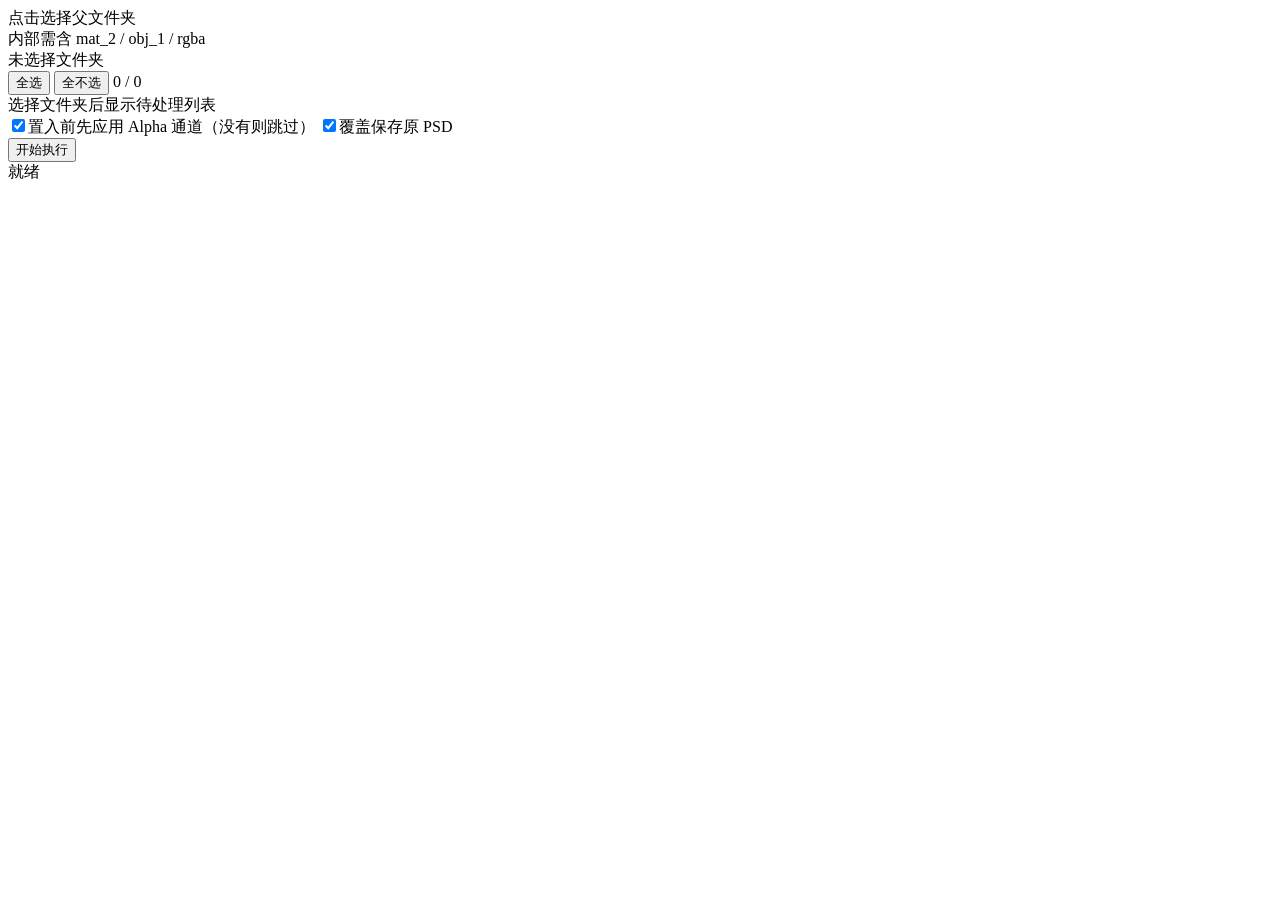
==== cep-panel/host/index.html @ b0f85ca2 "Add files via upload" ====
<!DOCTYPE html>
<html lang="zh-CN">
<head>
  <meta charset="utf-8" />
  <link rel="stylesheet" href="css/style.css" />
  <title>批量置入 PNG</title>
</head>
<body>
  <div class="wrap">

    <div class="section">
      <div id="dropZone" class="drop">
        <div class="drop-title">点击选择父文件夹</div>
        <div class="drop-sub">内部需含 mat_2 / obj_1 / rgba</div>
      </div>
      <div id="folderPath" class="path">未选择文件夹</div>
    </div>

    <div id="dirStatus" class="section dirs"></div>

    <div class="section grow">
      <div class="row">
        <button id="btnAll" class="mini">全选</button>
        <button id="btnNone" class="mini">全不选</button>
        <span id="count" class="count">0 / 0</span>
      </div>
      <div id="list" class="list">
        <div class="empty">选择文件夹后显示待处理列表</div>
      </div>
    </div>

    <div class="section">
      <label class="chk"><input type="checkbox" id="optAlpha" checked />置入前先应用 Alpha 通道（没有则跳过）</label>
      <label class="chk"><input type="checkbox" id="optSave" checked />覆盖保存原 PSD</label>
    </div>

    <div class="section">
      <button id="btnRun" class="primary">开始执行</button>
      <div class="bar"><div id="barFill" class="bar-fill"></div></div>
      <div id="status" class="status">就绪</div>
    </div>

    <div class="section">
      <div id="log" class="log"></div>
    </div>

  </div>

  <script src="js/main.js"></script>
</body>
</html>
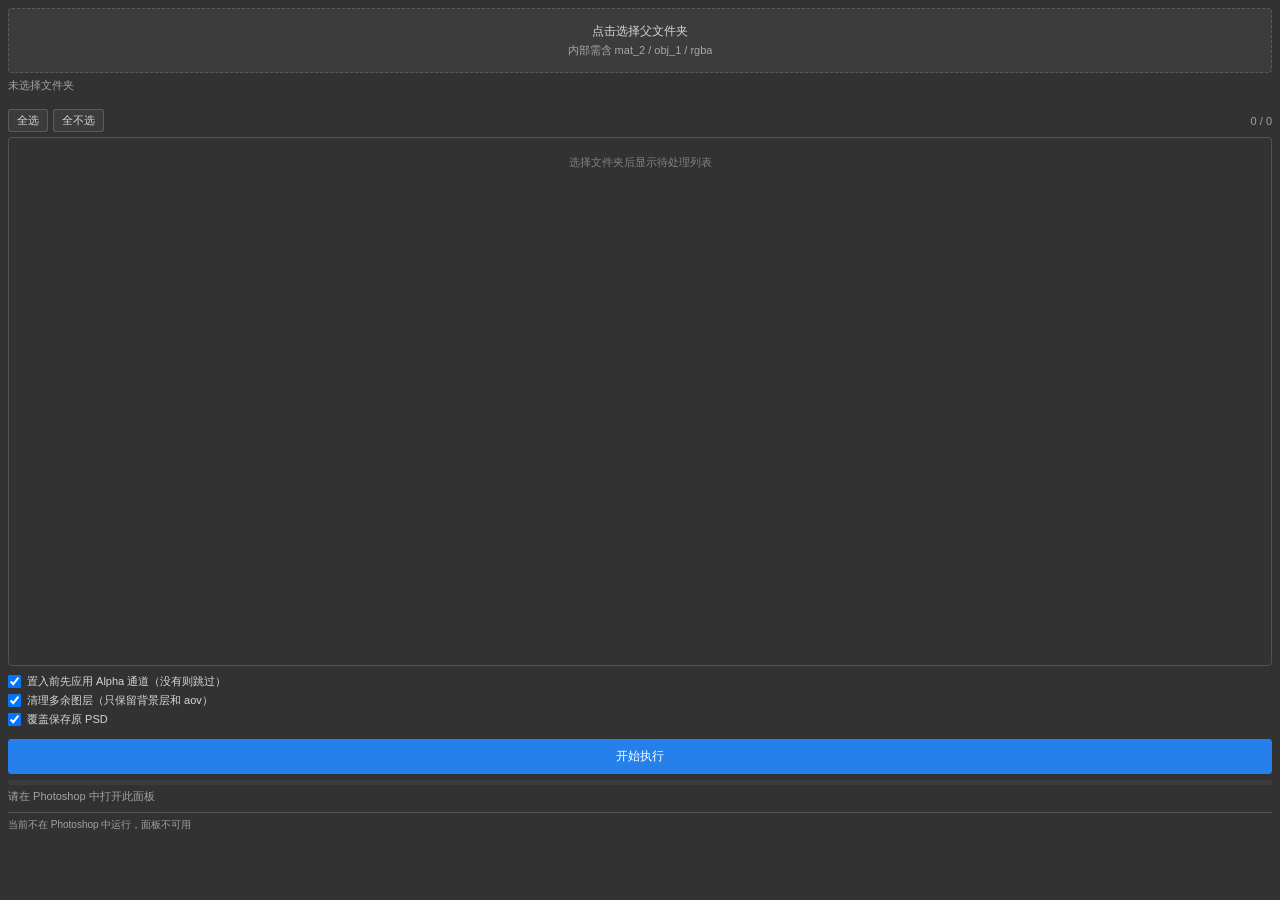
==== commit 3aa75c23: "Add files via upload" ====
--- a/cep-panel/host/index.html
+++ b/cep-panel/host/index.html
@@ -31,6 +31,7 @@
 
     <div class="section">
       <label class="chk"><input type="checkbox" id="optAlpha" checked />置入前先应用 Alpha 通道（没有则跳过）</label>
+      <label class="chk"><input type="checkbox" id="optClean" checked />清理多余图层（只保留背景层和 aov）</label>
       <label class="chk"><input type="checkbox" id="optSave" checked />覆盖保存原 PSD</label>
     </div>
 
--- a/cep-panel/host/css/style.css
+++ b/cep-panel/host/css/style.css
@@ -0,0 +1,231 @@
+:root {
+  --bg: #323232;
+  --fg: #d6d6d6;
+  --dim: rgba(255, 255, 255, 0.55);
+  --line: rgba(255, 255, 255, 0.16);
+  --fill: rgba(255, 255, 255, 0.05);
+  --fill-hover: rgba(255, 255, 255, 0.1);
+  --accent: #2680eb;
+  --ok: #59b95e;
+  --warn: #e8a33d;
+  --err: #e0605b;
+}
+
+* { box-sizing: border-box; }
+
+html, body {
+  margin: 0;
+  padding: 0;
+  height: 100%;
+  overflow: hidden;
+}
+
+body {
+  background-color: var(--bg);
+  color: var(--fg);
+  font-family: "Microsoft YaHei", "PingFang SC", -apple-system, sans-serif;
+  font-size: 12px;
+  user-select: none;
+}
+
+.wrap {
+  display: flex;
+  flex-direction: column;
+  height: 100%;
+  padding: 8px;
+}
+
+.section { margin-bottom: 8px; flex: 0 0 auto; }
+
+.section.grow {
+  flex: 1 1 auto;
+  min-height: 70px;
+  display: flex;
+  flex-direction: column;
+}
+
+/* 文件夹区 */
+.drop {
+  border: 1px dashed var(--line);
+  border-radius: 4px;
+  padding: 14px 10px;
+  text-align: center;
+  cursor: pointer;
+  background-color: var(--fill);
+  transition: background-color 0.12s, border-color 0.12s;
+}
+
+.drop:hover {
+  background-color: var(--fill-hover);
+  border-color: var(--accent);
+}
+
+.drop-title { font-size: 12px; margin-bottom: 3px; }
+.drop-sub { font-size: 11px; color: var(--dim); }
+
+.path {
+  margin-top: 5px;
+  font-size: 11px;
+  color: var(--dim);
+  word-break: break-all;
+  line-height: 1.4;
+}
+
+/* 子目录状态 */
+.dirs { display: flex; flex-direction: column; gap: 3px; }
+
+.dir-row {
+  display: flex;
+  align-items: center;
+  padding: 4px 6px;
+  border-radius: 3px;
+  background-color: var(--fill);
+  font-size: 11px;
+}
+
+.dir-name { flex: 1 1 auto; }
+.dir-count { color: var(--dim); margin-left: 6px; }
+.dir-badge { margin-left: 6px; }
+.ok { color: var(--ok); }
+.warn { color: var(--warn); }
+.err { color: var(--err); }
+
+/* 列表 */
+.row {
+  display: flex;
+  align-items: center;
+  gap: 5px;
+  margin-bottom: 5px;
+}
+
+.count { margin-left: auto; font-size: 11px; color: var(--dim); }
+
+.list {
+  flex: 1 1 auto;
+  overflow-y: auto;
+  border: 1px solid var(--line);
+  border-radius: 4px;
+  padding: 3px;
+  min-height: 60px;
+}
+
+.list::-webkit-scrollbar { width: 8px; }
+.list::-webkit-scrollbar-thumb {
+  background: rgba(255, 255, 255, 0.18);
+  border-radius: 4px;
+}
+
+.item {
+  display: flex;
+  align-items: center;
+  padding: 4px 5px;
+  border-radius: 3px;
+  cursor: pointer;
+  font-size: 11px;
+  line-height: 1.35;
+}
+
+.item:hover { background-color: var(--fill-hover); }
+.item input { margin: 0 6px 0 0; }
+.item .name {
+  flex: 1 1 auto;
+  overflow: hidden;
+  text-overflow: ellipsis;
+  white-space: nowrap;
+}
+.item .tag {
+  margin-left: auto;
+  font-size: 10px;
+  color: var(--dim);
+  white-space: nowrap;
+}
+.item.done { opacity: 0.55; }
+
+/* 选项 */
+.chk {
+  display: flex;
+  align-items: center;
+  font-size: 11px;
+  margin-bottom: 4px;
+  cursor: pointer;
+}
+.chk input { margin: 0 6px 0 0; }
+
+/* 按钮 */
+button {
+  font-family: inherit;
+  font-size: 11px;
+  color: var(--fg);
+  background-color: var(--fill);
+  border: 1px solid var(--line);
+  border-radius: 3px;
+  padding: 5px 10px;
+  cursor: pointer;
+  transition: background-color 0.12s;
+}
+
+button:hover { background-color: var(--fill-hover); }
+button:disabled { opacity: 0.4; cursor: default; }
+
+button.primary {
+  width: 100%;
+  padding: 8px;
+  font-size: 12px;
+  background-color: var(--accent);
+  border-color: var(--accent);
+  color: #ffffff;
+}
+
+button.primary:hover { filter: brightness(1.1); }
+button.mini { padding: 3px 8px; }
+
+/* 进度 */
+.bar {
+  height: 5px;
+  border-radius: 3px;
+  background-color: var(--fill);
+  margin-top: 6px;
+  overflow: hidden;
+}
+
+.bar-fill {
+  height: 100%;
+  width: 0%;
+  background-color: var(--accent);
+  transition: width 0.12s linear;
+}
+
+.status {
+  margin-top: 4px;
+  font-size: 11px;
+  color: var(--dim);
+  min-height: 14px;
+  word-break: break-all;
+  line-height: 1.35;
+}
+
+/* 日志 */
+.log {
+  height: 72px;
+  overflow-y: auto;
+  font-size: 10px;
+  line-height: 1.45;
+  color: var(--dim);
+  border-top: 1px solid var(--line);
+  padding-top: 5px;
+  word-break: break-all;
+}
+
+.log::-webkit-scrollbar { width: 8px; }
+.log::-webkit-scrollbar-thumb {
+  background: rgba(255, 255, 255, 0.18);
+  border-radius: 4px;
+}
+
+.empty {
+  padding: 14px 8px;
+  text-align: center;
+  font-size: 11px;
+  color: var(--dim);
+  opacity: 0.7;
+}
